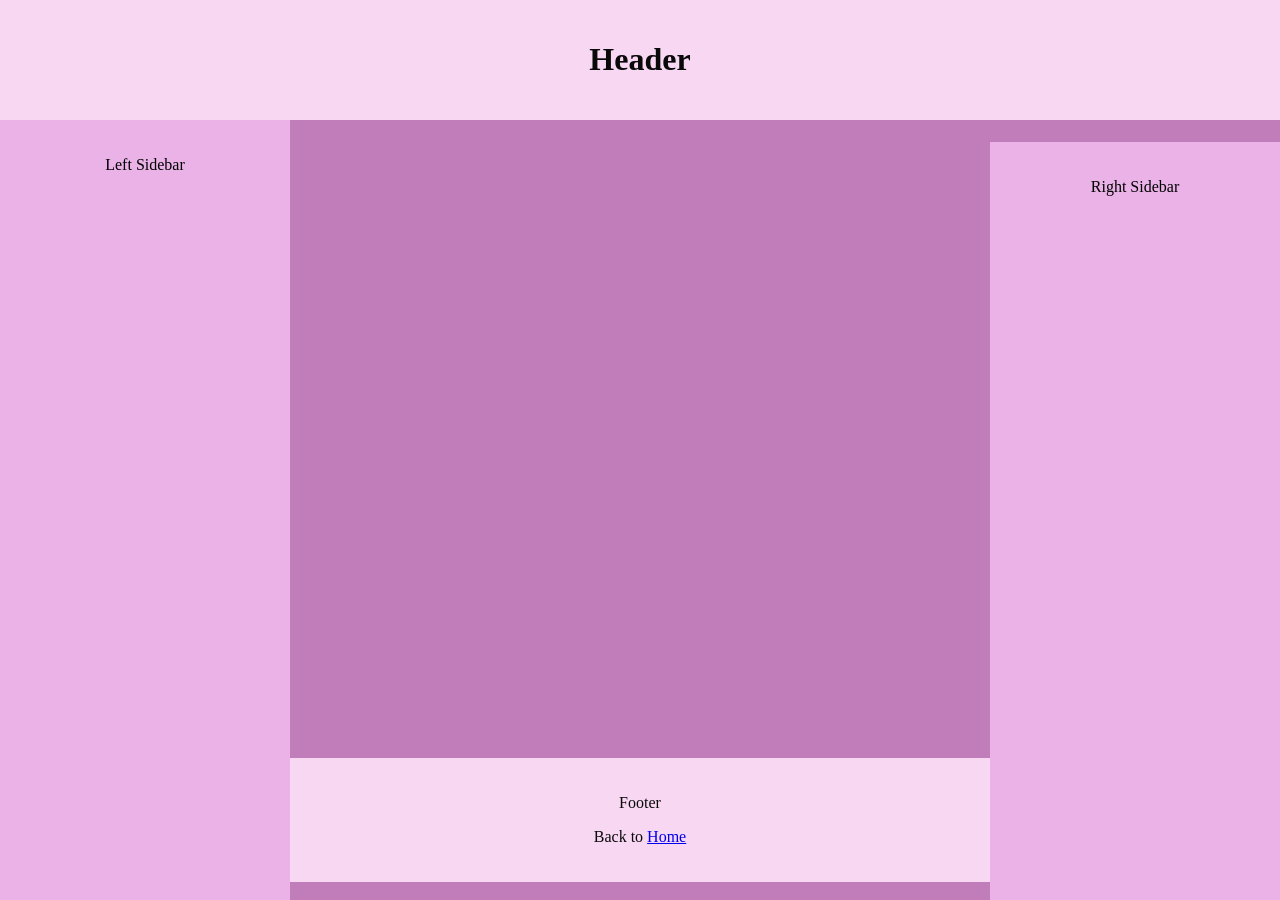
==== holy-grail.html @ 69628ac2 "holy grail update" ====
<!DOCTYPE html>
<html lang="en">
<head>
    <meta charset="UTF-8">
    <meta name="viewport" content="width=device-width, initial-scale=1.0">
    <title>Document</title>
	<link rel="stylesheet" href="holy-grail.css">
    <div class="page">
  <div class="header">
   <h1>Header</h1>
  </div>
  <div class="middle">

    <div class="left-sidebar">
      <p>Left Sidebar</p>
    </div>

    <div class="main-content">
      <p>Main Content</p>
    </div>

    <div class="right-sidebar">
      <p>Right Sidebar</p>
    </div>

  </div>

  <div class="footer">
    <p>Footer</p>
    <p> Back to <a href="index.html">Home</a> </p>
    </div>>

</div>
---- holy-grail.css ----
body {
	background-color: rgb(193, 125, 185);
	font-family: times new roman;
	margin: 0;
	padding: 0;

}
.page {
	display: grid;
	flex-direction: row;
	grid-template-rows: auto 3fr auto;
	grid-template-columns: 200px 1fr 200px;
	min-height: 100vh;
	justify-content: space-evenly;
}
.header {
	grid-column: 1 / -1; 
	background: #f8d7f3;
	color: rgb(10, 9, 9);
	padding: 20px;
	text-align: center;
	position: relative;
}
 .left-sidebar {
	display: grid;
	grid-row: 1/3;
	background: #eab2e7;
	padding: 20px;
	width: 250px;
	height: 100%;
	position: fixed;
	top: 20;
	text-align: center;
 }
 .main-content {
	display: grid;
	grid-template-rows: repeat(5, 1fr);
	font: times;
	grid-row: 2/3;
	background: #e2b6db;
	color: gray;
	padding: 20px;
	align-content: center;
 }
 .right-sidebar {
	display: grid;
	grid-row: 3/3;
	background: #eab2e7;
	padding: 20px;
	width: 250px;
	height: 100%;
	position: fixed;
	right: 0;
	top: 15.75%;
	text-align: center; 
	
 }
 .footer {
	grid-column: 1/-1;
	background: #f8d7f3;
	color: rgb(11, 10, 10);
	padding: 20px;
	text-align: center;
	bottom: 100%;
 }
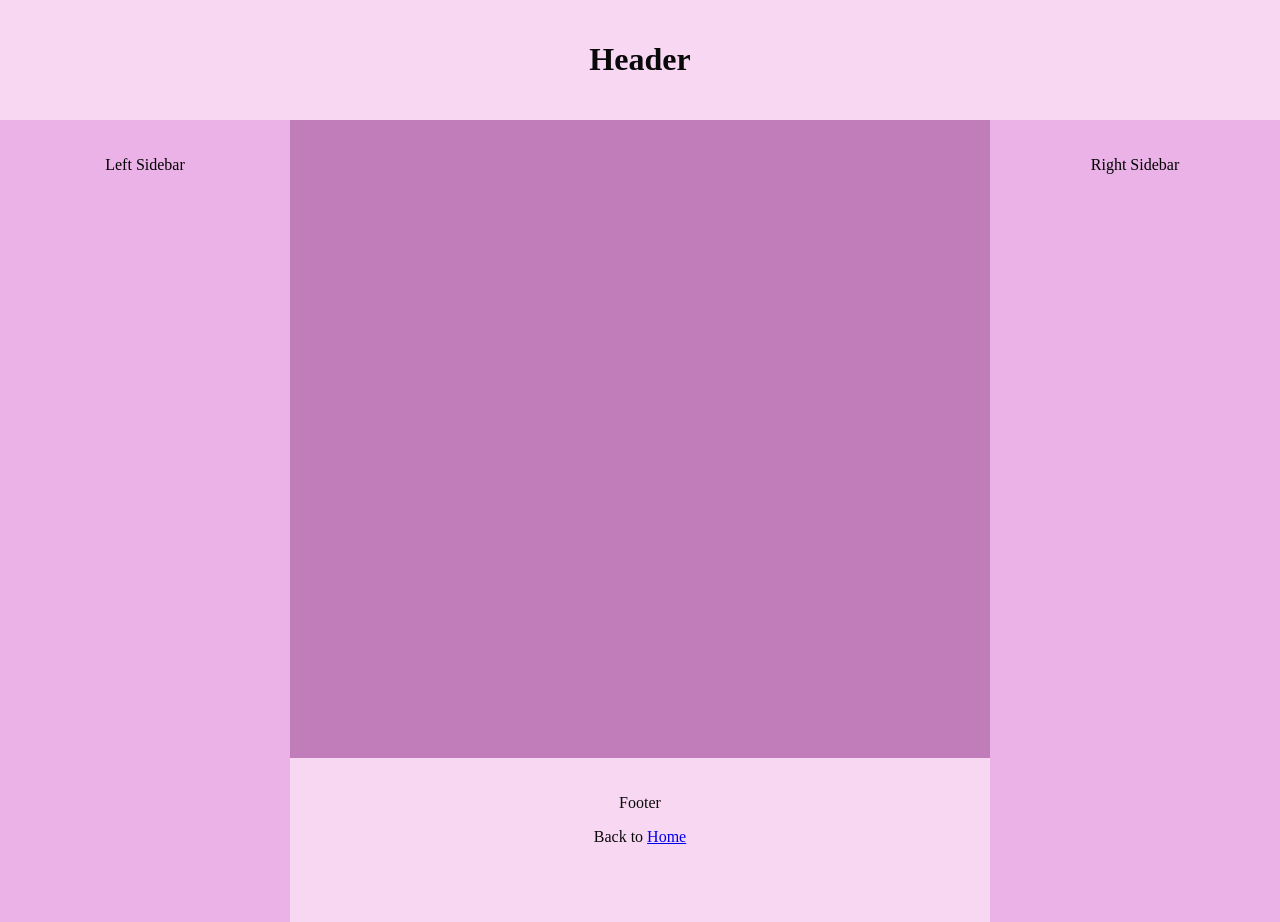
==== commit d51796bd: "fixing flexbox" ====
--- a/holy-grail.html
+++ b/holy-grail.html
@@ -10,7 +10,7 @@
    <h1>Header</h1>
   </div>
   <div class="middle">
-
+  
     <div class="left-sidebar">
       <p>Left Sidebar</p>
     </div>
--- a/holy-grail.css
+++ b/holy-grail.css
@@ -9,9 +9,13 @@
 	display: grid;
 	flex-direction: row;
 	grid-template-rows: auto 3fr auto;
-	grid-template-columns: 200px 1fr 200px;
+	grid-template-columns: 200px 3fr 200px;
 	min-height: 100vh;
 	justify-content: space-evenly;
+}
+.middle {
+	display: grid;
+	flex-direction: row;
 }
 .header {
 	grid-column: 1 / -1; 
@@ -33,8 +37,6 @@
 	text-align: center;
  }
  .main-content {
-	display: grid;
-	grid-template-rows: repeat(5, 1fr);
 	font: times;
 	grid-row: 2/3;
 	background: #e2b6db;
@@ -50,8 +52,8 @@
 	width: 250px;
 	height: 100%;
 	position: fixed;
-	right: 0;
-	top: 15.75%;
+	right: 0; 
+	top: 20;
 	text-align: center; 
 	
  }
@@ -61,5 +63,5 @@
 	color: rgb(11, 10, 10);
 	padding: 20px;
 	text-align: center;
-	bottom: 100%;
+	height: 100%;
  }
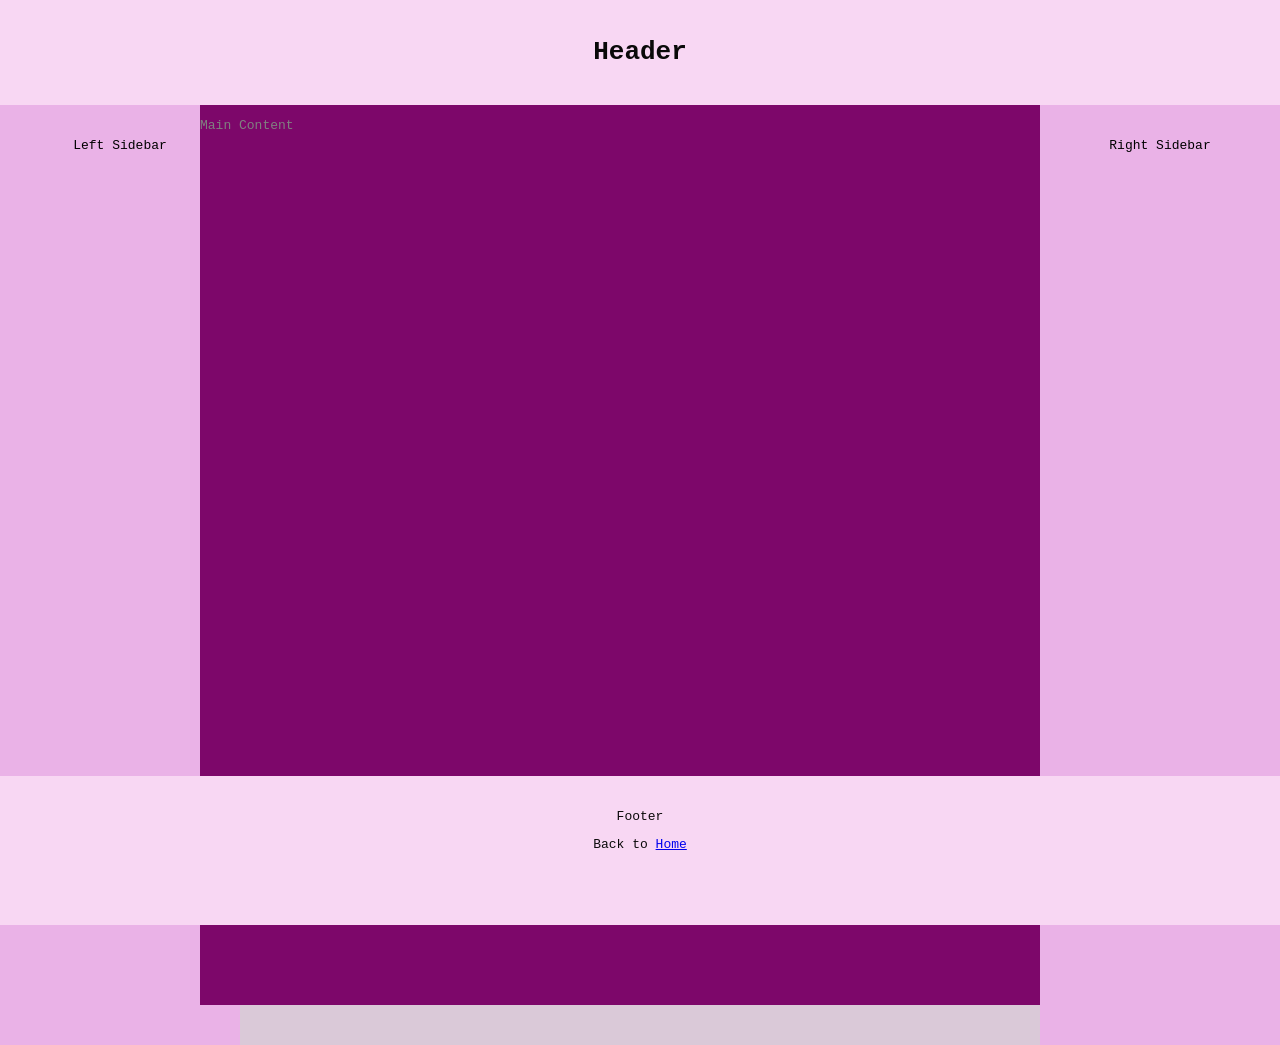
==== commit 6702f6be: "fixing holy grail" ====
--- a/holy-grail.html
+++ b/holy-grail.html
@@ -4,30 +4,31 @@
     <meta charset="UTF-8">
     <meta name="viewport" content="width=device-width, initial-scale=1.0">
     <title>Document</title>
-	<link rel="stylesheet" href="holy-grail.css">
-    <div class="page">
-  <div class="header">
+  <link rel="stylesheet" href="holy-grail.css">
+  <div class="page">
+<head>
+  <div id="header">
    <h1>Header</h1>
   </div>
-  <div class="middle">
+  <body>
+  <div id="middle">
   
-    <div class="left-sidebar">
-      <p>Left Sidebar</p>
-    </div>
+    <div id="left-sidebar"> <p>Left Sidebar</p> </div>
 
-    <div class="main-content">
-      <p>Main Content</p>
-    </div>
 
-    <div class="right-sidebar">
-      <p>Right Sidebar</p>
-    </div>
+  <div id="main-content"> <p>Main Content</p> </div>
+
+
+    <div id="right-sidebar"> <p>Right Sidebar</p> </div>
+  
+  </body>
 
   </div>
 
-  <div class="footer">
+  <div id="footer">
     <p>Footer</p>
     <p> Back to <a href="index.html">Home</a> </p>
     </div>>
 
-</div>+</div>
+
--- a/holy-grail.css
+++ b/holy-grail.css
@@ -1,67 +1,79 @@
+
 body {
-	background-color: rgb(193, 125, 185);
-	font-family: times new roman;
-	margin: 0;
-	padding: 0;
+	display: grid;
+	align-items: center;
+    background-color: rgb(218, 201, 216);
+    font-family: monospace;
+    margin: 0;
+    padding: 0;
+}
 
+.page {
+    display: grid;
+    grid-template-rows: auto 5fr auto;
+    grid-template-columns: auto 5fr auto;
+    min-height: 100vh;
+    justify-content: space-evenly;
 }
-.page {
-	display: grid;
-	flex-direction: row;
-	grid-template-rows: auto 3fr auto;
-	grid-template-columns: 200px 3fr 200px;
-	min-height: 100vh;
+
+#middle {
+    display: grid;
+    grid-template-columns: auto 3fr auto;
+	grid-template-rows: 200px 3fr 200px;
+	margin-left: 200px;
+	margin-right: 200px;
 	justify-content: space-evenly;
 }
-.middle {
-	display: grid;
-	flex-direction: row;
+#header {
+    grid-column: 1 / -1; 
+    background: #f8d7f3;
+    color: rgb(10, 9, 9);
+    padding: 20px;
+    text-align: center;
+    position: relative;
 }
-.header {
-	grid-column: 1 / -1; 
-	background: #f8d7f3;
-	color: rgb(10, 9, 9);
-	padding: 20px;
-	text-align: center;
-	position: relative;
-}
- .left-sidebar {
-	display: grid;
-	grid-row: 1/3;
-	background: #eab2e7;
-	padding: 20px;
-	width: 250px;
-	height: 100%;
-	position: fixed;
-	top: 20;
+#left-sidebar {
+    display: grid;
+    grid-row: 1/3;
+    background: #eab2e7;
+    padding: 20px;
+    width: 200px;
+    height: 100%;
+    position: absolute;
+	left: 0;
+    top: 20;
 	text-align: center;
  }
- .main-content {
-	font: times;
-	grid-row: 2/3;
-	background: #e2b6db;
-	color: gray;
-	padding: 20px;
-	align-content: center;
+ #main-content {
+	display: grid;
+    font: monospace;
+	height: 100%;
+	width: 100%;
+    grid-row: 2/3;
+    background: #7d076a;
+    color: gray;
+    position: absolute;
+
  }
- .right-sidebar {
-	display: grid;
-	grid-row: 3/3;
-	background: #eab2e7;
-	padding: 20px;
-	width: 250px;
-	height: 100%;
-	position: fixed;
-	right: 0; 
-	top: 20;
-	text-align: center; 
-	
+ #right-sidebar {
+    display: grid;
+    grid-row: 3/3;
+    background: #eab2e7;
+    padding: 20px;
+    width: 200px;
+    height: 100%;
+    position: fixed;
+    right: 0; 
+    top: 20;
+    text-align: center; 
+    
  }
- .footer {
-	grid-column: 1/-1;
-	background: #f8d7f3;
-	color: rgb(11, 10, 10);
-	padding: 20px;
-	text-align: center;
-	height: 100%;
- }+ #footer {
+    grid-column: 1/-1;
+    background: #f8d7f3;
+    color: rgb(11, 10, 10);
+    padding: 20px;
+    text-align: center;
+    height: 100%;
+	position : relative;
+ }
